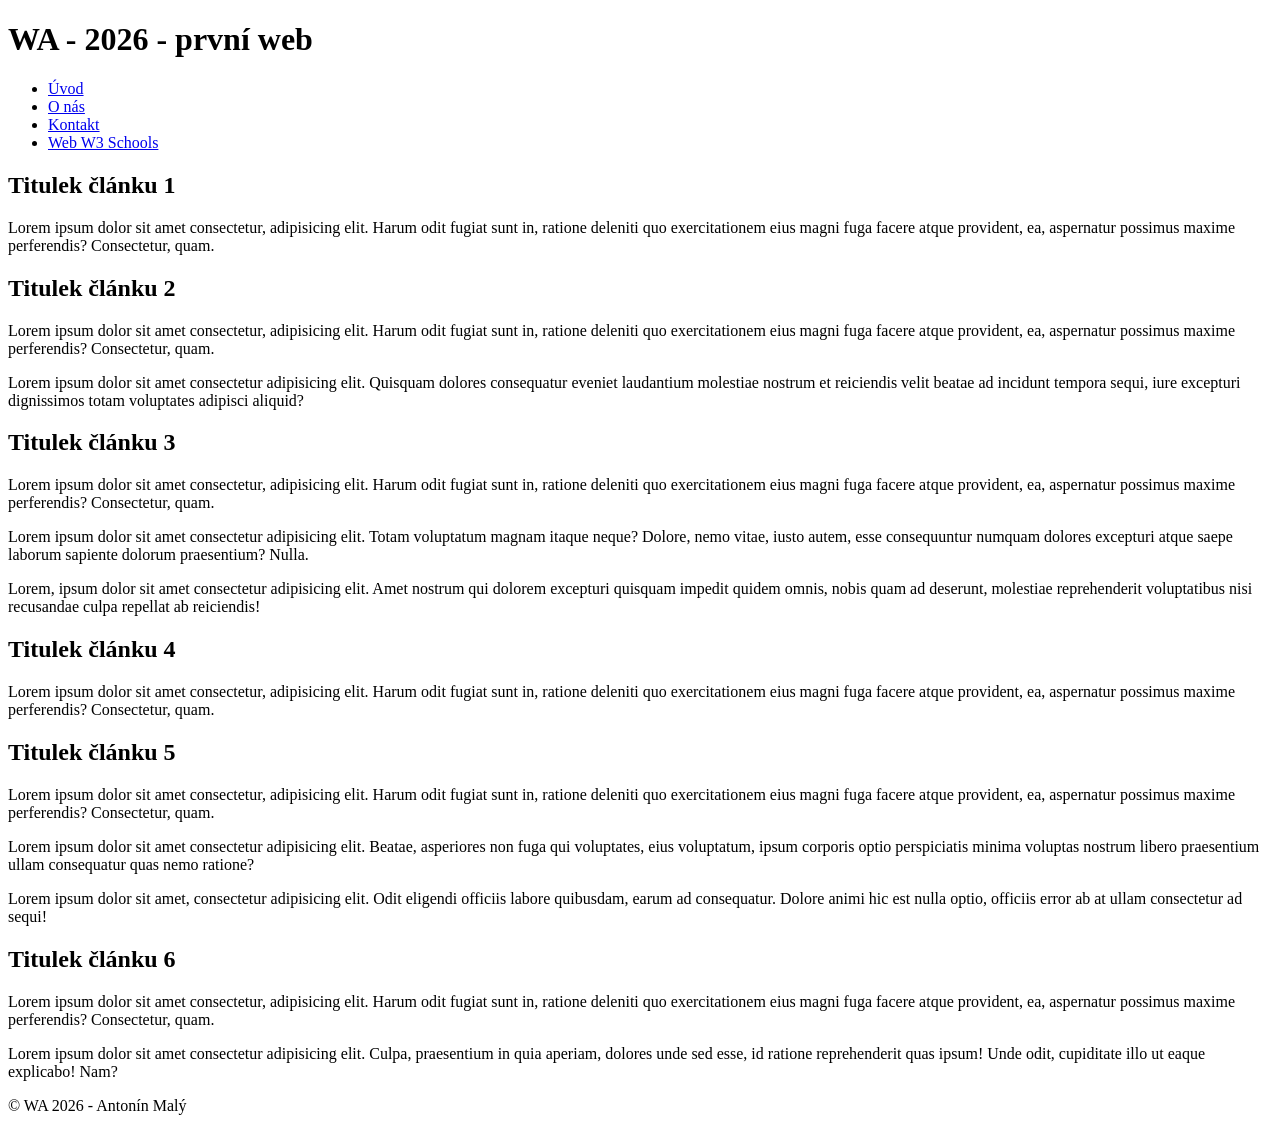
==== SkupinaA/01-zakladni-web/index.html @ b42e5765 "#2 skA - web - základní HTML struktura" ====
<!DOCTYPE html>
<html lang="cs">
<head>
    <meta charset="UTF-8">
    <meta name="viewport" content="width=device-width, initial-scale=1.0">
    <link rel="stylesheet" href="styles/style.css">
    <title>Web 01 - Malý Antonín</title>
</head>
<body>
    <div class="page-wrapper">
            <header>
                <h1>WA - 2026 - první web</h1>
            </header>
            <nav>
                <ul>
                    <li><a href="index.html">Úvod</a></li>
                    <li><a href="#">O nás</a></li>
                    <li><a href="#">Kontakt</a></li>
                    <li><a href="https://www.w3schools.com/">Web W3 Schools</a></li>
                </ul>
            </nav>
            <main>
                <section class="grid-container">
                    <article class="card">
                        <h2>Titulek článku 1</h2>
                        <p>Lorem ipsum dolor sit amet consectetur, adipisicing elit. Harum odit fugiat sunt in, ratione deleniti quo exercitationem eius magni fuga facere atque provident, ea, aspernatur possimus maxime perferendis? Consectetur, quam.</p>
                    </article>
                    <article class="card">
                        <h2>Titulek článku 2</h2>
                        <p>Lorem ipsum dolor sit amet consectetur, adipisicing elit. Harum odit fugiat sunt in, ratione deleniti quo exercitationem eius magni fuga facere atque provident, ea, aspernatur possimus maxime perferendis? Consectetur, quam.</p>
                        <p>Lorem ipsum dolor sit amet consectetur adipisicing elit. Quisquam dolores consequatur eveniet laudantium molestiae nostrum et reiciendis velit beatae ad incidunt tempora sequi, iure excepturi dignissimos totam voluptates adipisci aliquid?</p>
                    </article>
                    <article class="card">
                        <h2>Titulek článku 3</h2>
                        <p>Lorem ipsum dolor sit amet consectetur, adipisicing elit. Harum odit fugiat sunt in, ratione deleniti quo exercitationem eius magni fuga facere atque provident, ea, aspernatur possimus maxime perferendis? Consectetur, quam.</p>
                        <p>Lorem ipsum dolor sit amet consectetur adipisicing elit. Totam voluptatum magnam itaque neque? Dolore, nemo vitae, iusto autem, esse consequuntur numquam dolores excepturi atque saepe laborum sapiente dolorum praesentium? Nulla.</p>
                        <p>Lorem, ipsum dolor sit amet consectetur adipisicing elit. Amet nostrum qui dolorem excepturi quisquam impedit quidem omnis, nobis quam ad deserunt, molestiae reprehenderit voluptatibus nisi recusandae culpa repellat ab reiciendis!</p>
                    </article>
                    <article class="card">
                        <h2>Titulek článku 4</h2>
                        <p>Lorem ipsum dolor sit amet consectetur, adipisicing elit. Harum odit fugiat sunt in, ratione deleniti quo exercitationem eius magni fuga facere atque provident, ea, aspernatur possimus maxime perferendis? Consectetur, quam.</p>
                    </article>
                    <article class="card">
                        <h2>Titulek článku 5</h2>
                        <p>Lorem ipsum dolor sit amet consectetur, adipisicing elit. Harum odit fugiat sunt in, ratione deleniti quo exercitationem eius magni fuga facere atque provident, ea, aspernatur possimus maxime perferendis? Consectetur, quam.</p>
                        <p>Lorem ipsum dolor sit amet consectetur adipisicing elit. Beatae, asperiores non fuga qui voluptates, eius voluptatum, ipsum corporis optio perspiciatis minima voluptas nostrum libero praesentium ullam consequatur quas nemo ratione?</p>
                        <p>Lorem ipsum dolor sit amet, consectetur adipisicing elit. Odit eligendi officiis labore quibusdam, earum ad consequatur. Dolore animi hic est nulla optio, officiis error ab at ullam consectetur ad sequi!</p>
                    </article>
                    <article class="card">
                        <h2>Titulek článku 6</h2>
                        <p>Lorem ipsum dolor sit amet consectetur, adipisicing elit. Harum odit fugiat sunt in, ratione deleniti quo exercitationem eius magni fuga facere atque provident, ea, aspernatur possimus maxime perferendis? Consectetur, quam.</p>
                        <p>Lorem ipsum dolor sit amet consectetur adipisicing elit. Culpa, praesentium in quia aperiam, dolores unde sed esse, id ratione reprehenderit quas ipsum! Unde odit, cupiditate illo ut eaque explicabo! Nam?</p>
                    </article>
                </section>
            </main>
            <footer>
                <p>&copy; WA&nbsp;2026 - Antonín Malý</p>
            </footer>
    </div>
</body>
</html>
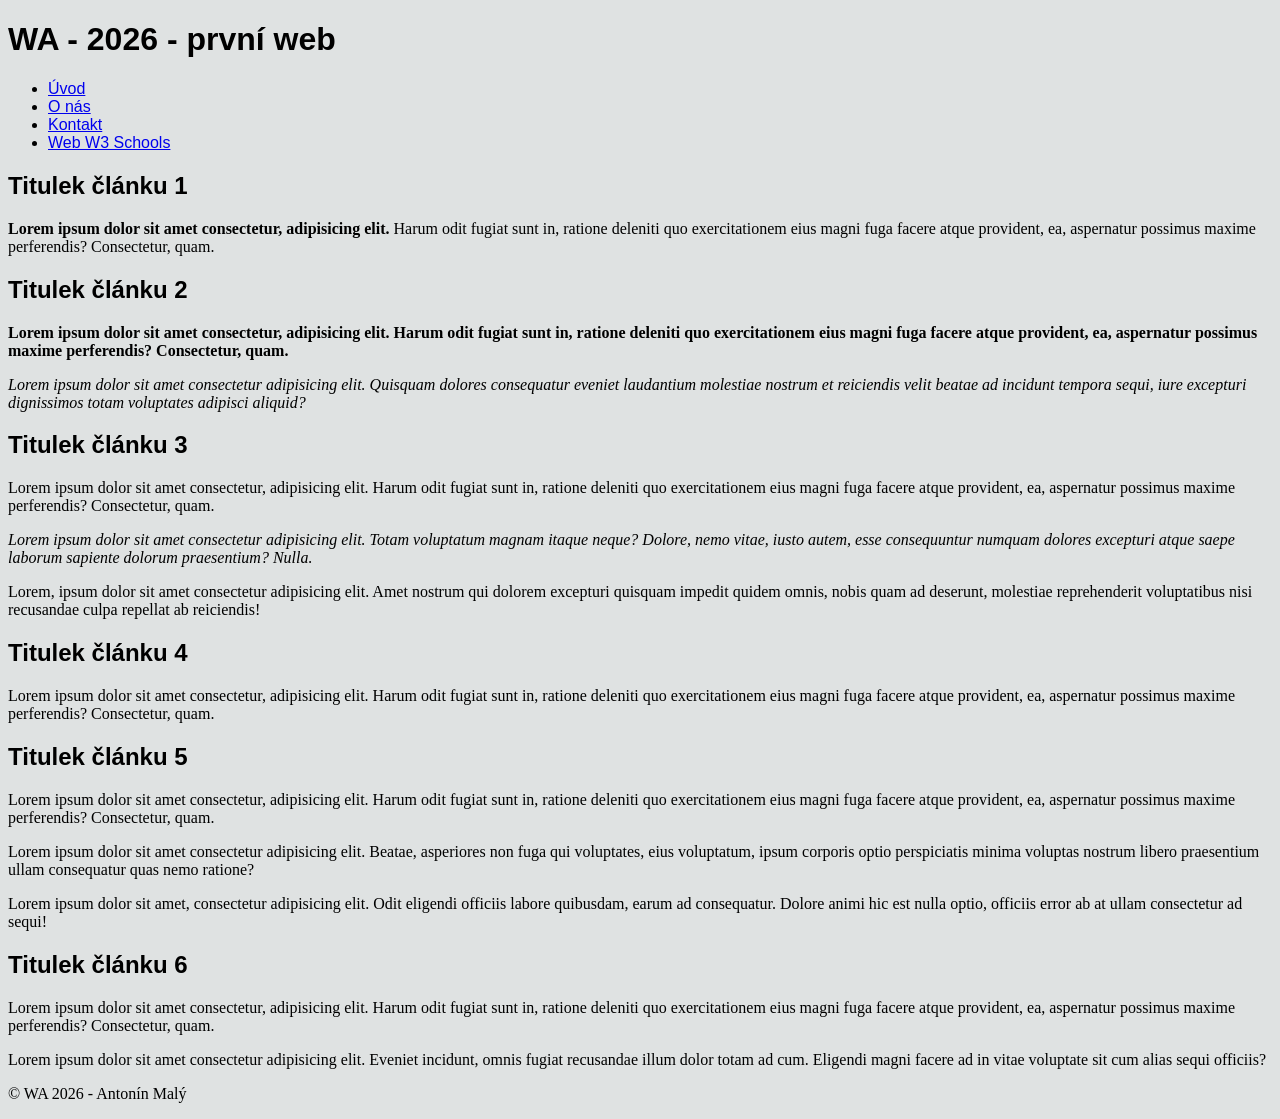
==== commit 6e9acdb0: "#2 skA - web - základní CSS a tagy strong a em" ====
--- a/SkupinaA/01-zakladni-web/index.html
+++ b/SkupinaA/01-zakladni-web/index.html
@@ -23,17 +23,17 @@
                 <section class="grid-container">
                     <article class="card">
                         <h2>Titulek článku 1</h2>
-                        <p>Lorem ipsum dolor sit amet consectetur, adipisicing elit. Harum odit fugiat sunt in, ratione deleniti quo exercitationem eius magni fuga facere atque provident, ea, aspernatur possimus maxime perferendis? Consectetur, quam.</p>
+                        <p><b>Lorem ipsum dolor sit amet consectetur, adipisicing elit.</b> Harum odit fugiat sunt in, ratione deleniti quo exercitationem eius magni fuga facere atque provident, ea, aspernatur possimus maxime perferendis? Consectetur, quam.</p>
                     </article>
                     <article class="card">
                         <h2>Titulek článku 2</h2>
-                        <p>Lorem ipsum dolor sit amet consectetur, adipisicing elit. Harum odit fugiat sunt in, ratione deleniti quo exercitationem eius magni fuga facere atque provident, ea, aspernatur possimus maxime perferendis? Consectetur, quam.</p>
-                        <p>Lorem ipsum dolor sit amet consectetur adipisicing elit. Quisquam dolores consequatur eveniet laudantium molestiae nostrum et reiciendis velit beatae ad incidunt tempora sequi, iure excepturi dignissimos totam voluptates adipisci aliquid?</p>
+                        <p><strong>Lorem ipsum dolor sit amet consectetur, adipisicing elit. Harum odit fugiat sunt in, ratione deleniti quo exercitationem eius magni fuga facere atque provident, ea, aspernatur possimus maxime perferendis? Consectetur, quam.</strong></p>
+                        <p><i>Lorem ipsum dolor sit amet consectetur adipisicing elit. Quisquam dolores consequatur eveniet laudantium molestiae nostrum et reiciendis velit beatae ad incidunt tempora sequi, iure excepturi dignissimos totam voluptates adipisci aliquid?</i></p>
                     </article>
                     <article class="card">
                         <h2>Titulek článku 3</h2>
                         <p>Lorem ipsum dolor sit amet consectetur, adipisicing elit. Harum odit fugiat sunt in, ratione deleniti quo exercitationem eius magni fuga facere atque provident, ea, aspernatur possimus maxime perferendis? Consectetur, quam.</p>
-                        <p>Lorem ipsum dolor sit amet consectetur adipisicing elit. Totam voluptatum magnam itaque neque? Dolore, nemo vitae, iusto autem, esse consequuntur numquam dolores excepturi atque saepe laborum sapiente dolorum praesentium? Nulla.</p>
+                        <p><em>Lorem ipsum dolor sit amet consectetur adipisicing elit. Totam voluptatum magnam itaque neque? Dolore, nemo vitae, iusto autem, esse consequuntur numquam dolores excepturi atque saepe laborum sapiente dolorum praesentium? Nulla.</em></p>
                         <p>Lorem, ipsum dolor sit amet consectetur adipisicing elit. Amet nostrum qui dolorem excepturi quisquam impedit quidem omnis, nobis quam ad deserunt, molestiae reprehenderit voluptatibus nisi recusandae culpa repellat ab reiciendis!</p>
                     </article>
                     <article class="card">
@@ -49,7 +49,7 @@
                     <article class="card">
                         <h2>Titulek článku 6</h2>
                         <p>Lorem ipsum dolor sit amet consectetur, adipisicing elit. Harum odit fugiat sunt in, ratione deleniti quo exercitationem eius magni fuga facere atque provident, ea, aspernatur possimus maxime perferendis? Consectetur, quam.</p>
-                        <p>Lorem ipsum dolor sit amet consectetur adipisicing elit. Culpa, praesentium in quia aperiam, dolores unde sed esse, id ratione reprehenderit quas ipsum! Unde odit, cupiditate illo ut eaque explicabo! Nam?</p>
+                        <p>Lorem ipsum dolor sit amet consectetur adipisicing elit. Eveniet incidunt, omnis fugiat recusandae illum dolor totam ad cum. Eligendi magni facere ad in vitae voluptate sit cum alias sequi officiis?</p>
                     </article>
                 </section>
             </main>
--- a/SkupinaA/01-zakladni-web/styles/style.css
+++ b/SkupinaA/01-zakladni-web/styles/style.css
@@ -0,0 +1,23 @@
+/* 
+Základní syntaxe CSS
+
+selector {
+    vlastnost-1: hodnota;
+    vlastnost-2: hodnota;
+    vlastnost-3: hodnota;
+    vlastnost-4: hodnota;
+    vlastnost-5: hodnota;
+    ...
+    vlastnost-n: hodnota;
+}
+*/
+
+body{
+    background-color: #dfe2e2;
+    font-family: Arial, Helvetica, sans-serif;
+}
+
+p{
+    font-family: 'Times New Roman', Times, serif;
+    font-size: 16px; /*1rem = 16px*/
+}
